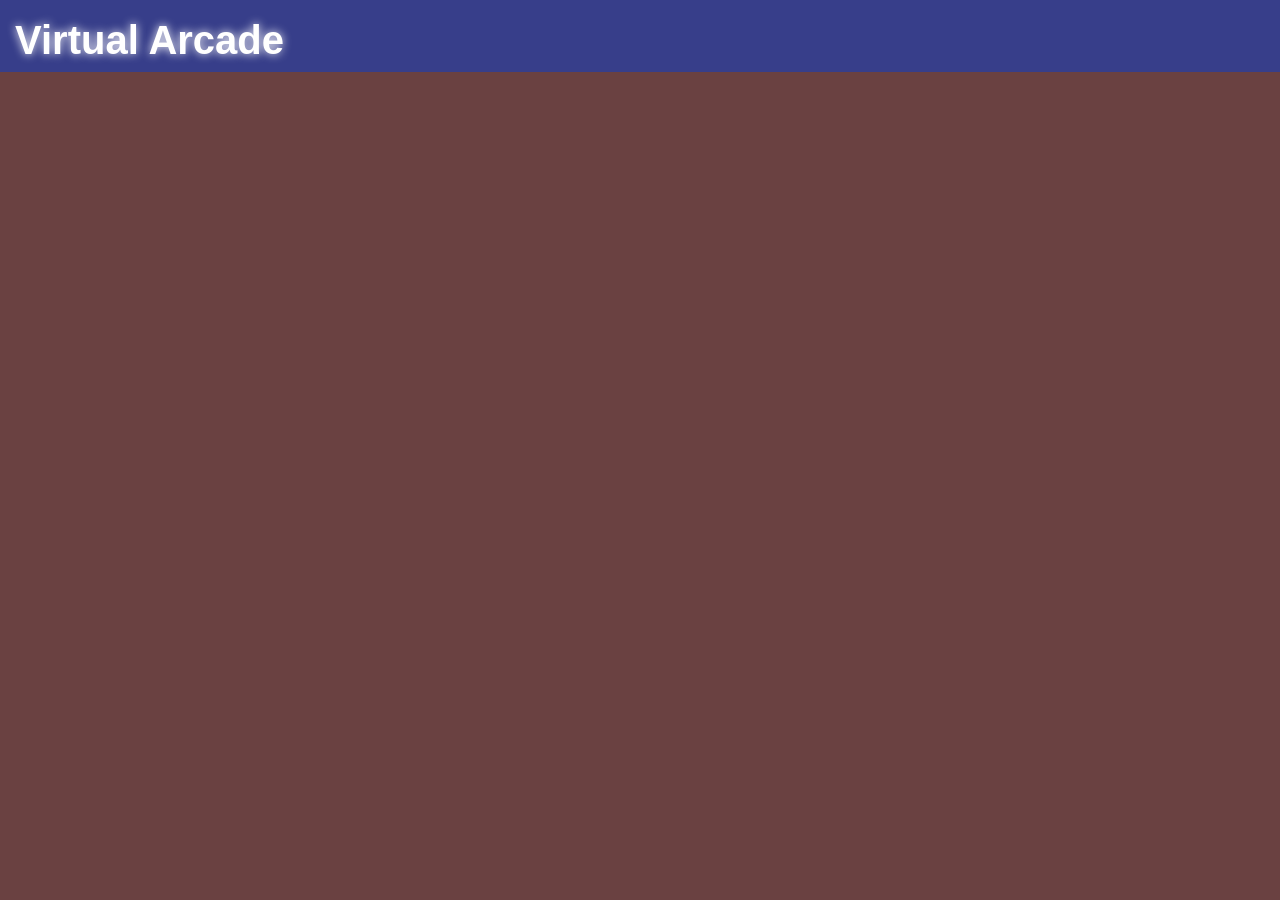
==== public/about.html @ 98914f19 "arischl added new pages and styling had to send me files to commit" ====
<!DOCTYPE html>
<html>
    <head>
        <title>Virtual Arcade - About</title>
        <link rel="favicon" href="images/Placeholder.png"> <!--fix this when its important-->
        <link rel="stylesheet" href="styling/common.css">
    </head>

    <body>
        <header>
            <div class="topbar">
                <p><strong>Virtual Arcade</strong></p>
            </div>
        </header>
    </body>
</html>
---- public/styling/common.css ----
/* apply this file ONLY to main pages that need to have topbar etc. */

body {
    margin: 0;
    padding: 0;
    background-color: #6a4141;
}

.topbar {
    width: 100vw;
    height: 8vh;
    background-color: #373e8a;
    overflow: hidden;
    align-items: center;
}

.topbar p {
    color: rgb(255, 255, 255);
    font-family: 'Gill Sans', 'Gill Sans MT', Calibri, 'Trebuchet MS', sans-serif;
    font-size: 40px;
    line-height: 0vh;
    text-shadow: 0px 0px 10px #ffffff;
    position: absolute;
    left: 15px;
}

.menu {
    display: flex;
    flex-direction: column;
    position: absolute;
    left: 40vw;
    top: 25vh;
}

.menu button{
    background-color: rgb(29, 50, 110) ;
    outline-color: white;
    color: white;
    text-shadow: 0px 0px 10px #ffffff;
    outline-width: 2px;
    width: 25vw;
    height: 10vh;
    margin-top: 30px;
    border-radius: 4px;
}
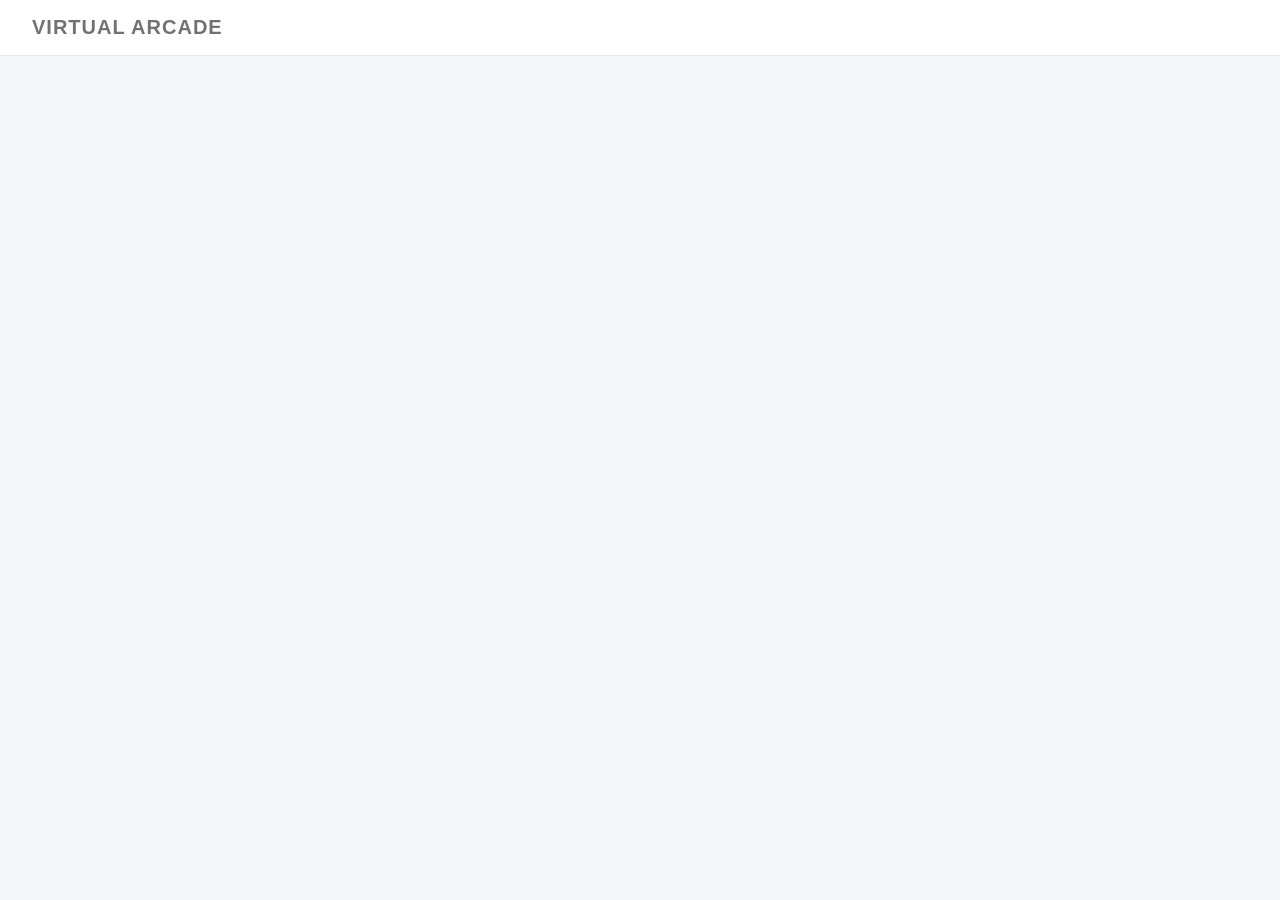
==== commit 175f6ba8: "New theme options templated" ====
--- a/public/about.html
+++ b/public/about.html
@@ -1,9 +1,9 @@
 <!DOCTYPE html>
 <html>
     <head>
-        <title>Virtual Arcade - About</title>
+        <title>Virtual Arcade - Index</title>
         <link rel="favicon" href="images/Placeholder.png"> <!--fix this when its important-->
-        <link rel="stylesheet" href="styling/common.css">
+        <link rel="stylesheet" href="styling/themes.css">
     </head>
 
     <body>
@@ -12,5 +12,6 @@
                 <p><strong>Virtual Arcade</strong></p>
             </div>
         </header>
+
     </body>
-</html> +</html> 
--- a/public/styling/themes.css
+++ b/public/styling/themes.css
@@ -0,0 +1,85 @@
+/* === Light Theme === */
+:root,
+body.theme-default {
+    --color-bg: #f5f7fa;
+    --color-text: #1a1a2e;
+    --color-text-muted: #5a6a7a;
+    --color-primary: #727272;
+    --color-primary-hover: #9c9c9c;
+    --color-button-bg: #c9c9c9;
+    --color-button-text: #ffffff;
+    --color-header-bg: #ffffff;
+    --color-border: #e2e8f0;
+}
+
+/* === Dark Theme === */
+body.theme-navy {
+    --color-bg: #0d1b2a;
+    --color-text: #e8f0fe;
+    --color-text-muted: #8aa0b8;
+    --color-primary: #4da6ff;
+    --color-primary-hover: #74baff;
+    --color-button-bg: #1a3a5c;
+    --color-button-text: #4da6ff;
+    --color-header-bg: #0a1520;
+    --color-border: #1e3a52;
+    --button-hover: #6e6e6e;
+}
+
+body.theme-dark {
+    --color-bg: #414141;
+    --color-text: #ffffff;
+    --color-text-muted: #808080;
+    --color-primary: #6d6d6d;
+    --color-primary-hover: #777777;
+    --color-button-bg: #636363;
+    --color-header-bg: #494949;
+    --color-border: #292929;
+}
+
+/* === Elements === */
+body {
+    background-color: var(--color-bg);
+    color: var(--color-text);
+    font-family: 'Segoe UI', sans-serif;
+    margin: 0;
+    padding: 0;
+    transition: background-color 0.3s, color 0.3s;
+}
+
+header {
+    background-color: var(--color-header-bg);
+    border-bottom: 1px solid var(--color-border);
+    padding: 1rem 2rem;
+}
+
+header p {
+    margin: 0;
+    font-size: 1.25rem;
+    letter-spacing: 0.05em;
+    text-transform: uppercase;
+    color: var(--color-primary);
+}
+
+button {
+    background-color: var(--color-button-bg);
+    color: var(--color-button-text);
+    border: 1px solid var(--color-primary);
+    padding: 0.6rem 1.4rem;
+    font-size: 0.85rem;
+    font-family: inherit;
+    letter-spacing: 0.08em;
+    cursor: pointer;
+    border-radius: 4px;
+    transition: background-color 0.2s, color 0.2s;
+}
+
+button:hover {
+    background-color: var(--button-hover);
+    color: #727272;
+    
+}
+
+nav {
+    background-color: var(--color-header-bg);
+}
